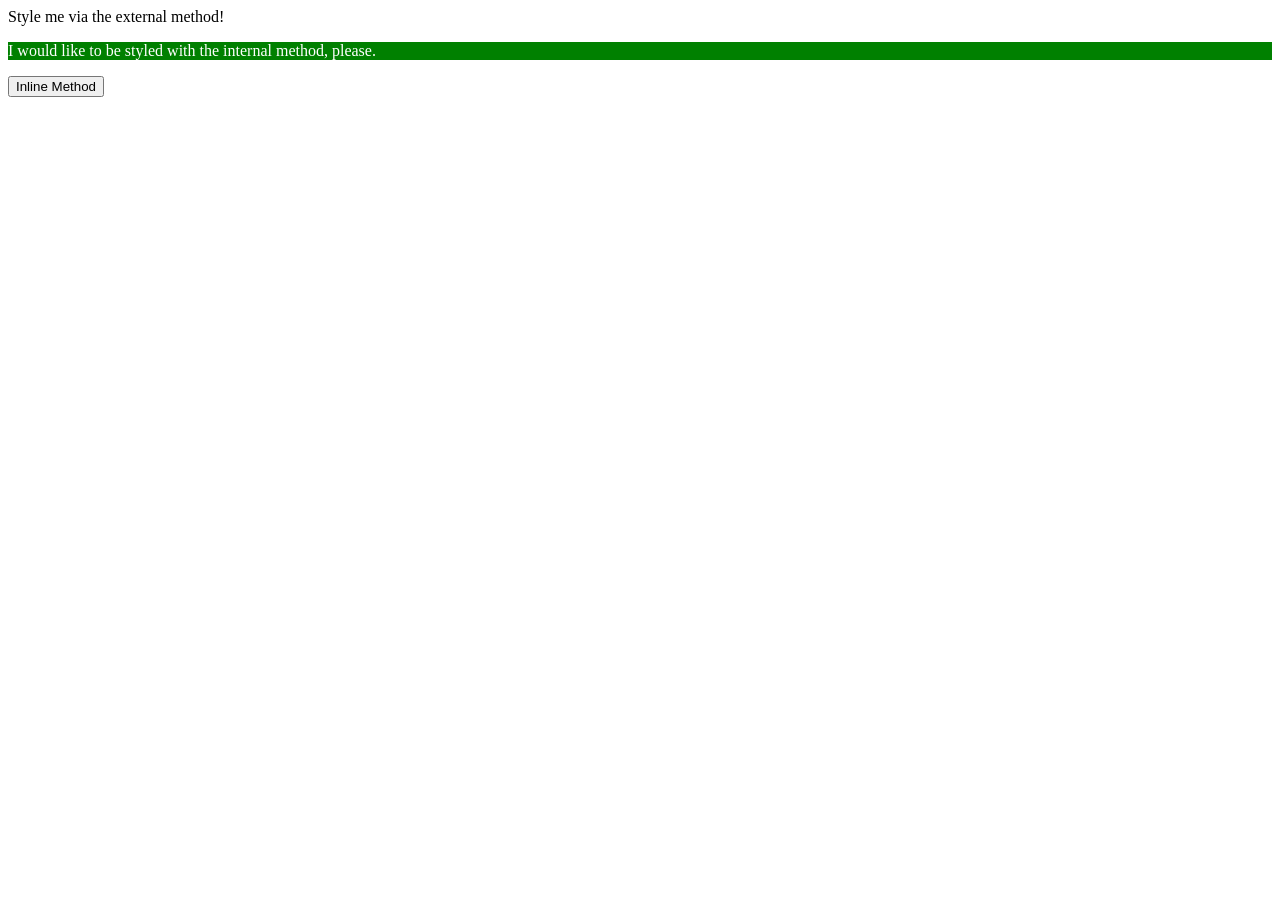
==== foundations/intro-to-css/01-css-methods/index.html @ d542ee10 "styled the internal method" ====
<!DOCTYPE html>
<html lang="en">
  <head>
    <meta charset="UTF-8">
    <meta http-equiv="X-UA-Compatible" content="IE=edge">
    <meta name="viewport" content="width=device-width, initial-scale=1.0">
    
    <!-- p  is styled using the internal method-->
    <style> 
            p {
              color: white;
              background-color: green;}
    </style>
    
    <title>Methods for Adding CSS</title>
  </head>
  <body>
    <div>Style me via the external method!</div>
    <p>I would like to be styled with the internal method, please.</p>
    <button>Inline Method</button>
  </body>
</html>
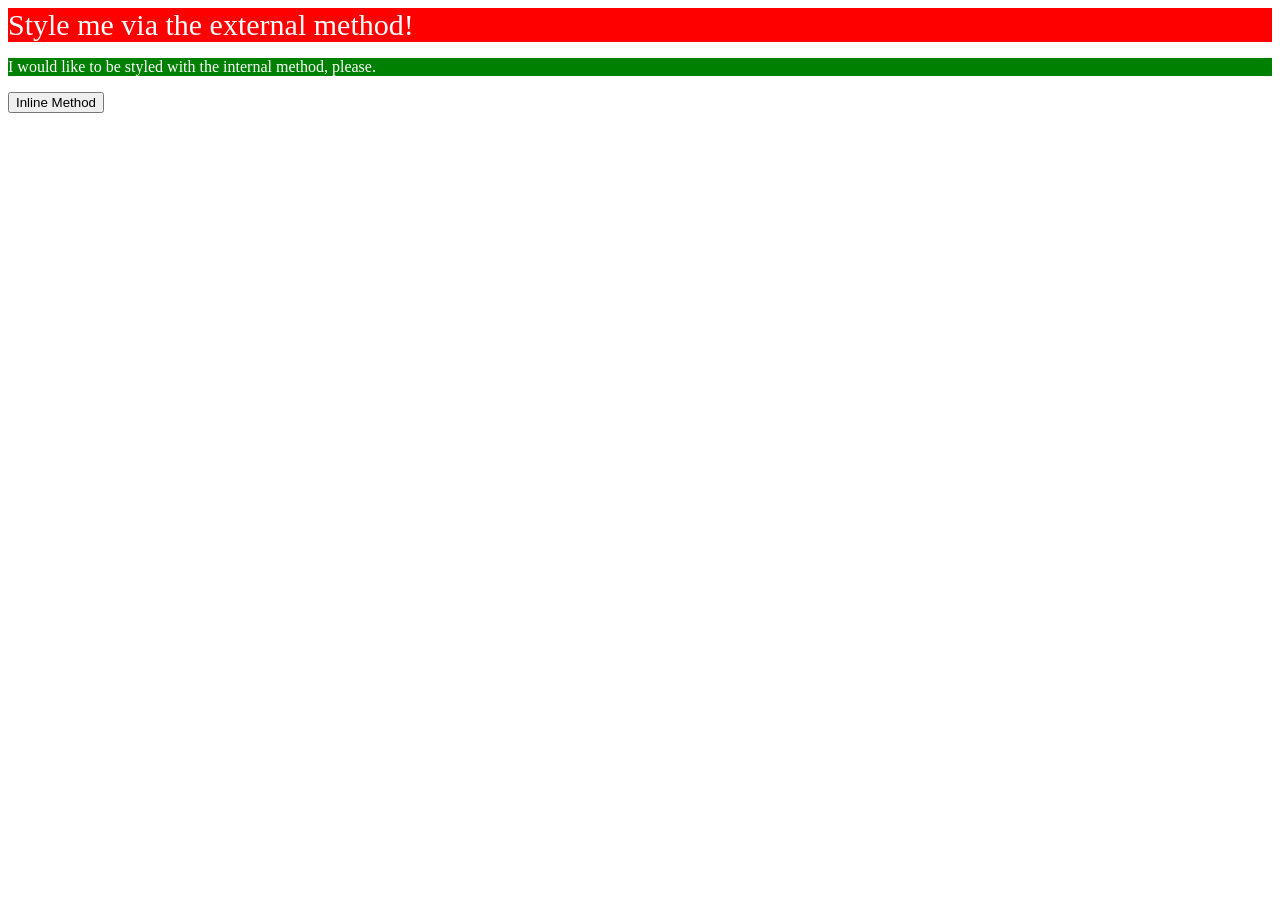
==== commit facb8ccd: "external method completed" ====
--- a/foundations/intro-to-css/01-css-methods/index.html
+++ b/foundations/intro-to-css/01-css-methods/index.html
@@ -4,7 +4,9 @@
     <meta charset="UTF-8">
     <meta http-equiv="X-UA-Compatible" content="IE=edge">
     <meta name="viewport" content="width=device-width, initial-scale=1.0">
-    
+    <link rel="stylesheet" href="external-method.css">
+
+
     <!-- p  is styled using the internal method-->
     <style> 
             p {
--- a/foundations/intro-to-css/01-css-methods/external-method.css
+++ b/foundations/intro-to-css/01-css-methods/external-method.css
@@ -0,0 +1,5 @@
+div{
+    font-size: 30px;
+    color:white;
+    background-color:red;
+}
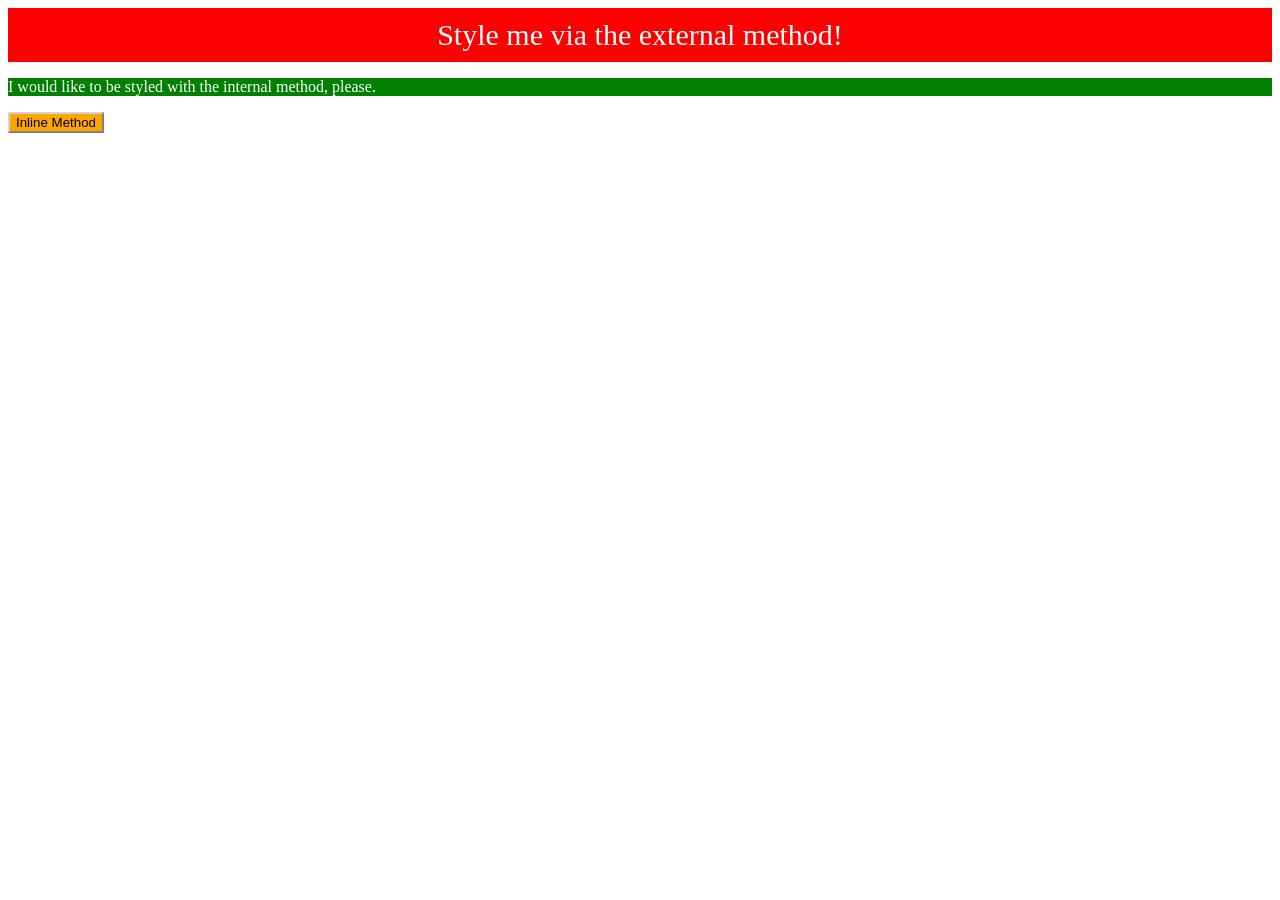
==== commit 38aa6bbc: "inline method executed" ====
--- a/foundations/intro-to-css/01-css-methods/index.html
+++ b/foundations/intro-to-css/01-css-methods/index.html
@@ -4,8 +4,9 @@
     <meta charset="UTF-8">
     <meta http-equiv="X-UA-Compatible" content="IE=edge">
     <meta name="viewport" content="width=device-width, initial-scale=1.0">
+    
+    <!-- link css file and styled text via external method-->
     <link rel="stylesheet" href="external-method.css">
-
 
     <!-- p  is styled using the internal method-->
     <style> 
@@ -17,8 +18,17 @@
     <title>Methods for Adding CSS</title>
   </head>
   <body>
+    
     <div>Style me via the external method!</div>
-    <p>I would like to be styled with the internal method, please.</p>
+    <p> I would like to be styled with the internal method, please.</p>
+
+    <!-- button is styled using the inline method-->
+    <style>
+      button{color: black;
+      background-color: orange;
+      border-color: lightgray; }
+    </style>
+
     <button>Inline Method</button>
   </body>
 </html>
--- a/foundations/intro-to-css/01-css-methods/external-method.css
+++ b/foundations/intro-to-css/01-css-methods/external-method.css
@@ -2,4 +2,6 @@
     font-size: 30px;
     color:white;
     background-color:red;
+    padding: 10px;
+    text-align: center;
 }
